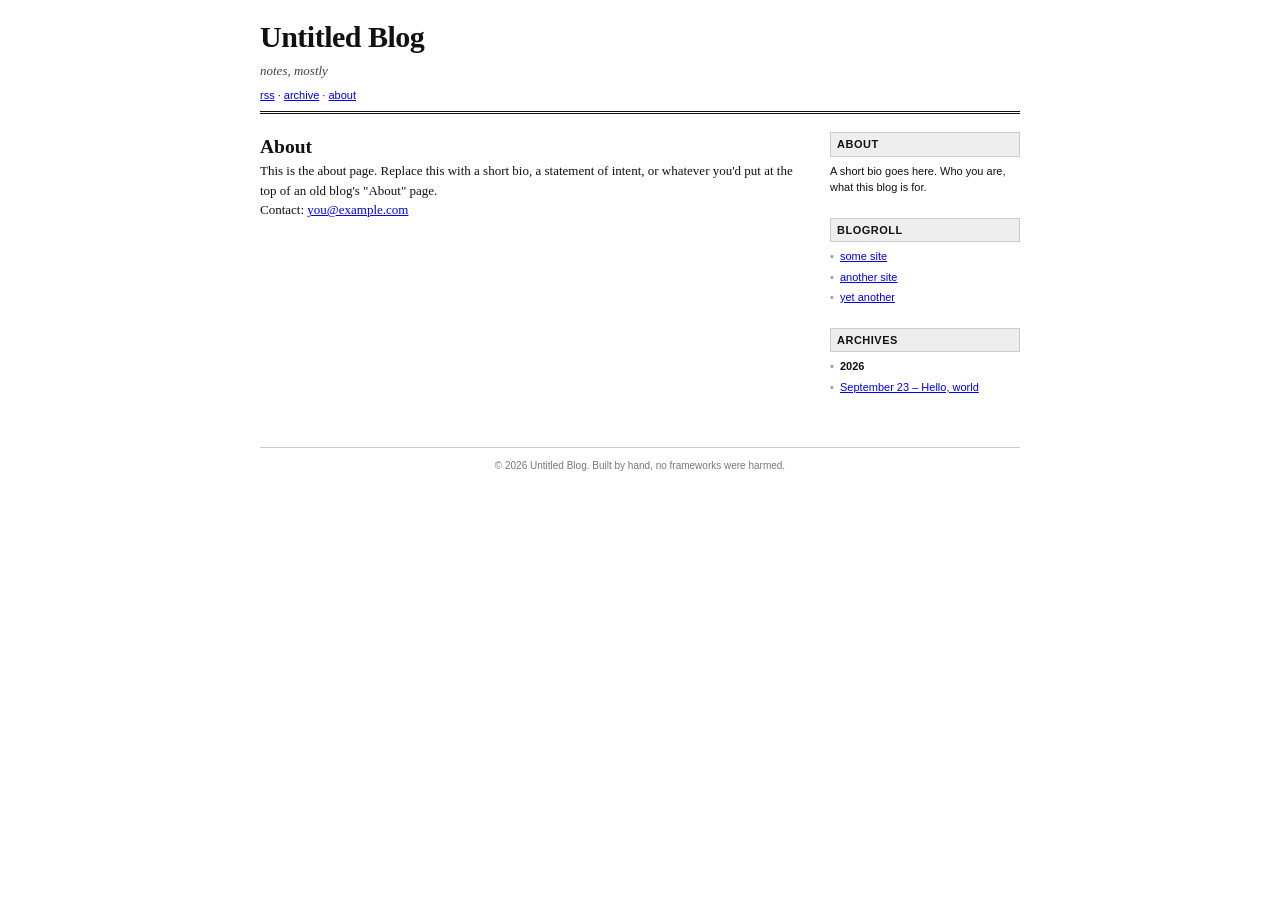
==== docs/about.html @ bbfddafc "Initial scaffold: 2000s-style static blog generator Python stdlib-only static site generator with a " ====
<!DOCTYPE html>
<html lang="en">
<head>
<meta charset="utf-8">
<meta name="viewport" content="width=device-width, initial-scale=1">
<title>About — Untitled Blog</title>
<link rel="stylesheet" href="static/style.css">
<link rel="alternate" type="application/rss+xml" title="Untitled Blog RSS" href="feed.xml">
</head>
<body>
<div id="wrap">

  <div id="header">
    <h1><a href="index.html">Untitled Blog</a></h1>
    <div class="tagline">notes, mostly</div>
    <div class="meta-links"><a href="feed.xml">rss</a> &middot; <a href="archive.html">archive</a> &middot; <a href="about.html">about</a></div>
  </div>

  <div id="columns">
    <div id="main">
<h2>About</h2><p>This is the about page. Replace this with a short bio, a statement of intent, or whatever you'd put at the top of an old blog's "About" page.</p>
<p>Contact: <a href="mailto:you@example.com">you@example.com</a></p>
    </div>

    <div id="sidebar">
      <div class="module">
        <h3>About</h3>
        <p>A short bio goes here. Who you are, what this blog is for.</p>
      </div>

      <div class="module">
        <h3>Blogroll</h3>
        <ul>
          <li><a href="https://example.com">some site</a></li>
          <li><a href="https://example.com">another site</a></li>
          <li><a href="https://example.com">yet another</a></li>
        </ul>
      </div>

      <div class="module">
        <h3>Archives</h3>
        <ul>
<li class="archive-year">2026</li>
<li><a href="posts/2026/09/hello-world.html">September 23 &ndash; Hello, world</a></li>
        </ul>
      </div>
    </div>
  </div>

  <div id="footer">
    &copy; 2026 Untitled Blog. Built by hand, no frameworks were harmed.
  </div>

</div>
</body>
</html>
---- docs/static/style.css ----
/* base */
* { margin: 0; padding: 0; }

body {
  background: #ffffff;
  color: #111111;
  font-family: Georgia, "Times New Roman", Times, serif;
  font-size: 13px;
  line-height: 1.5;
}

a { color: #0000ee; }
a:visited { color: #551a8b; }
a:hover { color: #cc0000; }

/* page frame */
#wrap {
  max-width: 760px;
  margin: 0 auto;
  padding: 14px 10px 40px 10px;
}

/* header */
#header {
  border-bottom: 3px double #111111;
  padding-bottom: 8px;
  margin-bottom: 18px;
}
#header h1 {
  font-size: 30px;
  letter-spacing: -0.5px;
}
#header h1 a {
  color: #111111;
  text-decoration: none;
}
#header .tagline {
  font-style: italic;
  color: #444444;
  font-size: 13px;
  margin-top: 2px;
}
#header .meta-links {
  margin-top: 6px;
  font-size: 11px;
  font-family: Verdana, Geneva, sans-serif;
}

/* two-column layout */
#columns {
  display: flex;
  gap: 24px;
  align-items: flex-start;
}

#main {
  flex: 1;
  min-width: 0;
}

#sidebar {
  width: 190px;
  flex-shrink: 0;
  font-family: Verdana, Geneva, sans-serif;
  font-size: 11px;
}

/* posts */
.post {
  margin-bottom: 30px;
  padding-bottom: 24px;
  border-bottom: 1px dashed #999999;
}
.post:last-child { border-bottom: none; }

.post h2 {
  font-size: 19px;
  font-weight: bold;
  margin-bottom: 2px;
}
.post h2 a {
  color: #111111;
  text-decoration: none;
}
.post h2 a:hover { color: #cc0000; }

.post .byline {
  font-family: Verdana, Geneva, sans-serif;
  font-size: 10px;
  color: #666666;
  margin-bottom: 10px;
  text-transform: lowercase;
}

.post-body p { margin-bottom: 12px; text-align: left; }
.post-body h3 { font-size: 15px; margin: 16px 0 6px 0; }
.post-body blockquote {
  border-left: 3px solid #bbbbbb;
  margin: 10px 0;
  padding: 2px 0 2px 14px;
  color: #333333;
  font-style: italic;
}
.post-body ul, .post-body ol { margin: 10px 0 10px 24px; }
.post-body code {
  font-family: "Courier New", monospace;
  background: #f0f0f0;
  padding: 0 3px;
  font-size: 12px;
}
.post-body img { max-width: 100%; border: 1px solid #cccccc; padding: 3px; }

.post .footer-line {
  margin-top: 10px;
  font-family: Verdana, Geneva, sans-serif;
  font-size: 10px;
}
.post .footer-line a { margin-right: 10px; }

/* sidebar modules */
.module { margin-bottom: 22px; }
.module h3 {
  font-family: Verdana, Geneva, sans-serif;
  font-size: 11px;
  font-weight: bold;
  letter-spacing: 0.5px;
  text-transform: uppercase;
  background: #eeeeee;
  border: 1px solid #cccccc;
  padding: 3px 6px;
  margin-bottom: 6px;
}
.module ul { list-style: none; }
.module li { margin-bottom: 4px; padding-left: 10px; position: relative; }
.module li:before {
  content: "\2022";
  position: absolute;
  left: 0;
  color: #999999;
}
.module p { margin-bottom: 8px; }

/* archive index */
.archive-year { font-weight: bold; margin-top: 6px; }

/* index page listing (same as .post, reused) */

/* footer */
#footer {
  margin-top: 30px;
  padding-top: 10px;
  border-top: 1px solid #cccccc;
  font-family: Verdana, Geneva, sans-serif;
  font-size: 10px;
  color: #777777;
  text-align: center;
}

/* narrow screens: stack columns, keep everything else identical */
@media (max-width: 620px) {
  #columns { flex-direction: column; }
  #sidebar { width: auto; }
}
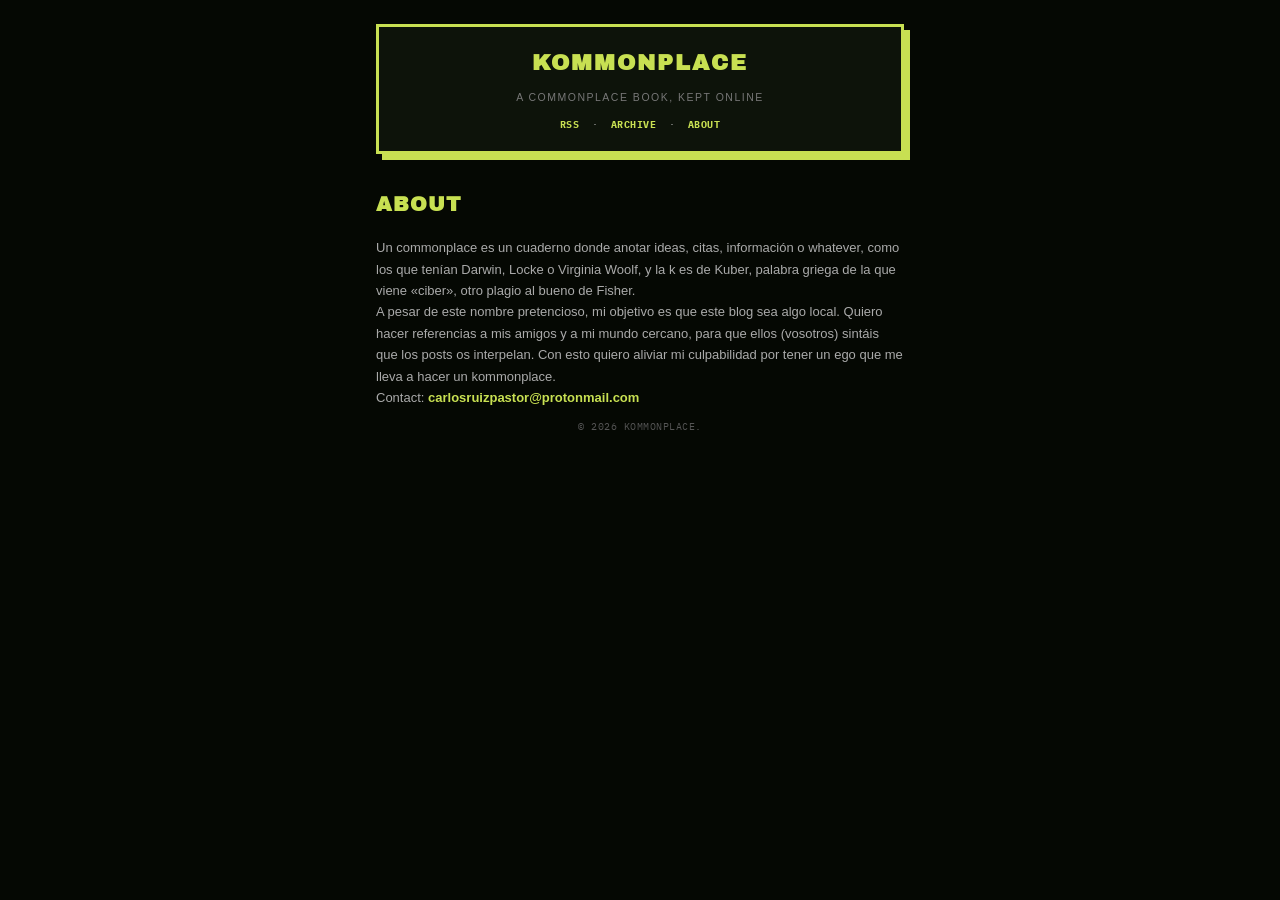
==== commit e2188310: "Restyle site, add about page, revise first post Co-Authored-By: Claude Sonnet 5.5 <noreply@anthropic" ====
--- a/docs/about.html
+++ b/docs/about.html
@@ -3,52 +3,29 @@
 <head>
 <meta charset="utf-8">
 <meta name="viewport" content="width=device-width, initial-scale=1">
-<title>About — Untitled Blog</title>
+<title>About — Kommonplace</title>
+<link rel="preconnect" href="https://fonts.googleapis.com">
+<link rel="stylesheet" href="https://fonts.googleapis.com/css2?family=Archivo+Black&family=IBM+Plex+Mono:wght@400;500&display=swap">
 <link rel="stylesheet" href="static/style.css">
-<link rel="alternate" type="application/rss+xml" title="Untitled Blog RSS" href="feed.xml">
+<link rel="alternate" type="application/rss+xml" title="Kommonplace RSS" href="feed.xml">
 </head>
 <body>
 <div id="wrap">
 
   <div id="header">
-    <h1><a href="index.html">Untitled Blog</a></h1>
-    <div class="tagline">notes, mostly</div>
+    <h1><a href="index.html">Kommonplace</a></h1>
+    <div class="tagline">a commonplace book, kept online</div>
     <div class="meta-links"><a href="feed.xml">rss</a> &middot; <a href="archive.html">archive</a> &middot; <a href="about.html">about</a></div>
   </div>
 
-  <div id="columns">
-    <div id="main">
-<h2>About</h2><p>This is the about page. Replace this with a short bio, a statement of intent, or whatever you'd put at the top of an old blog's "About" page.</p>
-<p>Contact: <a href="mailto:you@example.com">you@example.com</a></p>
-    </div>
-
-    <div id="sidebar">
-      <div class="module">
-        <h3>About</h3>
-        <p>A short bio goes here. Who you are, what this blog is for.</p>
-      </div>
-
-      <div class="module">
-        <h3>Blogroll</h3>
-        <ul>
-          <li><a href="https://example.com">some site</a></li>
-          <li><a href="https://example.com">another site</a></li>
-          <li><a href="https://example.com">yet another</a></li>
-        </ul>
-      </div>
-
-      <div class="module">
-        <h3>Archives</h3>
-        <ul>
-<li class="archive-year">2026</li>
-<li><a href="posts/2026/09/hello-world.html">September 23 &ndash; Hello, world</a></li>
-        </ul>
-      </div>
-    </div>
+  <div id="main">
+<h2>About</h2><p>Un commonplace es un cuaderno donde anotar ideas, citas, información o whatever, como los que tenían Darwin, Locke o Virginia Woolf, y la k es de Kuber, palabra griega de la que viene «ciber», otro plagio al bueno de Fisher.</p>
+<p>A pesar de este nombre pretencioso, mi objetivo es que este blog sea algo local. Quiero hacer referencias a mis amigos y a mi mundo cercano, para que ellos (vosotros) sintáis que los posts os interpelan. Con esto quiero aliviar mi culpabilidad por tener un ego que me lleva a hacer un kommonplace.</p>
+<p>Contact: <a href="mailto:carlosruizpastor@protonmail.com">carlosruizpastor@protonmail.com</a></p>
   </div>
 
   <div id="footer">
-    &copy; 2026 Untitled Blog. Built by hand, no frameworks were harmed.
+    &copy; 2026 Kommonplace.
   </div>
 
 </div>
--- a/docs/static/style.css
+++ b/docs/static/style.css
@@ -1,163 +1,147 @@
-/* base */
-* { margin: 0; padding: 0; }
+/* base — Black-Green, tinted: k-punk.org's actual theme colors (black ground,
+   lime-green, orange-red) crossed with thick borders + hard offset shadow */
+* { margin: 0; padding: 0; box-sizing: border-box; }
 
 body {
-  background: #ffffff;
-  color: #111111;
-  font-family: Georgia, "Times New Roman", Times, serif;
+  background: #050803;
+  color: #aaaaaa;
+  font-family: Verdana, Arial, sans-serif;
   font-size: 13px;
-  line-height: 1.5;
+  line-height: 1.65;
 }
 
-a { color: #0000ee; }
-a:visited { color: #551a8b; }
-a:hover { color: #cc0000; }
+a { color: #c8e052; font-weight: 700; text-decoration: none; }
+a:hover { color: #7c8c31; text-decoration: underline; }
+a:visited { color: #bf2727; }
 
-/* page frame */
+/* page frame — single column, no sidebar, same as the real thing */
 #wrap {
-  max-width: 760px;
+  max-width: 560px;
   margin: 0 auto;
-  padding: 14px 10px 40px 10px;
+  padding: 24px 16px 50px;
 }
 
 /* header */
 #header {
-  border-bottom: 3px double #111111;
-  padding-bottom: 8px;
-  margin-bottom: 18px;
+  border: 3px solid #c8e052;
+  background: #0d130a;
+  padding: 18px 20px;
+  box-shadow: 6px 6px 0 #c8e052;
+  margin-bottom: 34px;
+  text-align: center;
 }
 #header h1 {
-  font-size: 30px;
-  letter-spacing: -0.5px;
+  font-family: "Archivo Black", Arial, sans-serif;
+  font-size: 22px;
+  letter-spacing: 2px;
+  text-transform: uppercase;
 }
 #header h1 a {
-  color: #111111;
+  color: #c8e052;
   text-decoration: none;
 }
 #header .tagline {
-  font-style: italic;
-  color: #444444;
-  font-size: 13px;
-  margin-top: 2px;
+  font-family: Verdana, sans-serif;
+  font-size: 10.5px;
+  color: #777777;
+  letter-spacing: 1.5px;
+  margin-top: 8px;
+  text-transform: uppercase;
 }
 #header .meta-links {
-  margin-top: 6px;
-  font-size: 11px;
-  font-family: Verdana, Geneva, sans-serif;
+  margin-top: 10px;
+  font-family: "IBM Plex Mono", Verdana, monospace;
+  font-size: 10px;
+  text-transform: uppercase;
+  letter-spacing: 0.5px;
 }
-
-/* two-column layout */
-#columns {
-  display: flex;
-  gap: 24px;
-  align-items: flex-start;
-}
-
-#main {
-  flex: 1;
-  min-width: 0;
-}
-
-#sidebar {
-  width: 190px;
-  flex-shrink: 0;
-  font-family: Verdana, Geneva, sans-serif;
-  font-size: 11px;
-}
+#header .meta-links a { margin: 0 6px; }
 
 /* posts */
 .post {
-  margin-bottom: 30px;
-  padding-bottom: 24px;
-  border-bottom: 1px dashed #999999;
+  border: 3px solid #eb471f;
+  background: #0d130a;
+  padding: 20px 22px;
+  box-shadow: 6px 6px 0 #eb471f;
+  margin-bottom: 40px;
 }
-.post:last-child { border-bottom: none; }
 
 .post h2 {
-  font-size: 19px;
-  font-weight: bold;
-  margin-bottom: 2px;
+  font-family: "Archivo Black", Arial, sans-serif;
+  font-size: 18px;
+  color: #eb471f;
+  text-transform: uppercase;
+  letter-spacing: 0.5px;
+  margin-bottom: 10px;
 }
 .post h2 a {
-  color: #111111;
+  color: #eb471f;
   text-decoration: none;
 }
-.post h2 a:hover { color: #cc0000; }
+.post h2 a:hover { text-decoration: underline; }
 
 .post .byline {
-  font-family: Verdana, Geneva, sans-serif;
+  font-family: "IBM Plex Mono", Verdana, monospace;
   font-size: 10px;
   color: #666666;
-  margin-bottom: 10px;
-  text-transform: lowercase;
+  text-transform: uppercase;
+  letter-spacing: 0.5px;
+  margin-bottom: 16px;
 }
 
-.post-body p { margin-bottom: 12px; text-align: left; }
-.post-body h3 { font-size: 15px; margin: 16px 0 6px 0; }
+.post-body p { margin-bottom: 14px; }
+.post-body h3 {
+  font-family: "Archivo Black", Arial, sans-serif;
+  font-size: 14px;
+  color: #c8e052;
+  text-transform: uppercase;
+  margin: 18px 0 8px;
+}
 .post-body blockquote {
-  border-left: 3px solid #bbbbbb;
-  margin: 10px 0;
-  padding: 2px 0 2px 14px;
-  color: #333333;
+  border: 1px solid #1c2a16;
+  background: #101a0c;
+  margin: 16px 0;
+  padding: 12px 16px;
+  color: #888888;
   font-style: italic;
 }
-.post-body ul, .post-body ol { margin: 10px 0 10px 24px; }
+.post-body ul, .post-body ol { margin: 12px 0 12px 22px; }
 .post-body code {
-  font-family: "Courier New", monospace;
-  background: #f0f0f0;
-  padding: 0 3px;
+  font-family: "IBM Plex Mono", monospace;
+  background: #101a0c;
+  border: 1px solid #1c2a16;
+  color: #c8e052;
+  padding: 0 4px;
   font-size: 12px;
 }
-.post-body img { max-width: 100%; border: 1px solid #cccccc; padding: 3px; }
+.post-body img { max-width: 100%; border: 3px solid #1c2a16; }
 
-.post .footer-line {
-  margin-top: 10px;
-  font-family: Verdana, Geneva, sans-serif;
-  font-size: 10px;
+/* archive / about pages (no post card, just a heading) */
+#main > h2 {
+  font-family: "Archivo Black", Arial, sans-serif;
+  font-size: 20px;
+  color: #c8e052;
+  text-transform: uppercase;
+  letter-spacing: 1px;
+  margin-bottom: 16px;
 }
-.post .footer-line a { margin-right: 10px; }
-
-/* sidebar modules */
-.module { margin-bottom: 22px; }
-.module h3 {
-  font-family: Verdana, Geneva, sans-serif;
-  font-size: 11px;
-  font-weight: bold;
-  letter-spacing: 0.5px;
+.archive-year {
+  font-family: "Archivo Black", Arial, sans-serif;
+  font-size: 13px;
+  color: #eb471f;
   text-transform: uppercase;
-  background: #eeeeee;
-  border: 1px solid #cccccc;
-  padding: 3px 6px;
-  margin-bottom: 6px;
+  margin-top: 16px;
 }
-.module ul { list-style: none; }
-.module li { margin-bottom: 4px; padding-left: 10px; position: relative; }
-.module li:before {
-  content: "\2022";
-  position: absolute;
-  left: 0;
-  color: #999999;
-}
-.module p { margin-bottom: 8px; }
-
-/* archive index */
-.archive-year { font-weight: bold; margin-top: 6px; }
-
-/* index page listing (same as .post, reused) */
+.archive-list { list-style: none; margin-top: 8px; }
+.archive-list li { margin-bottom: 6px; }
 
 /* footer */
 #footer {
-  margin-top: 30px;
-  padding-top: 10px;
-  border-top: 1px solid #cccccc;
-  font-family: Verdana, Geneva, sans-serif;
+  margin-top: 10px;
+  text-align: center;
+  font-family: "IBM Plex Mono", Verdana, monospace;
   font-size: 10px;
-  color: #777777;
-  text-align: center;
+  color: #555555;
+  text-transform: uppercase;
+  letter-spacing: 0.5px;
 }
-
-/* narrow screens: stack columns, keep everything else identical */
-@media (max-width: 620px) {
-  #columns { flex-direction: column; }
-  #sidebar { width: auto; }
-}
